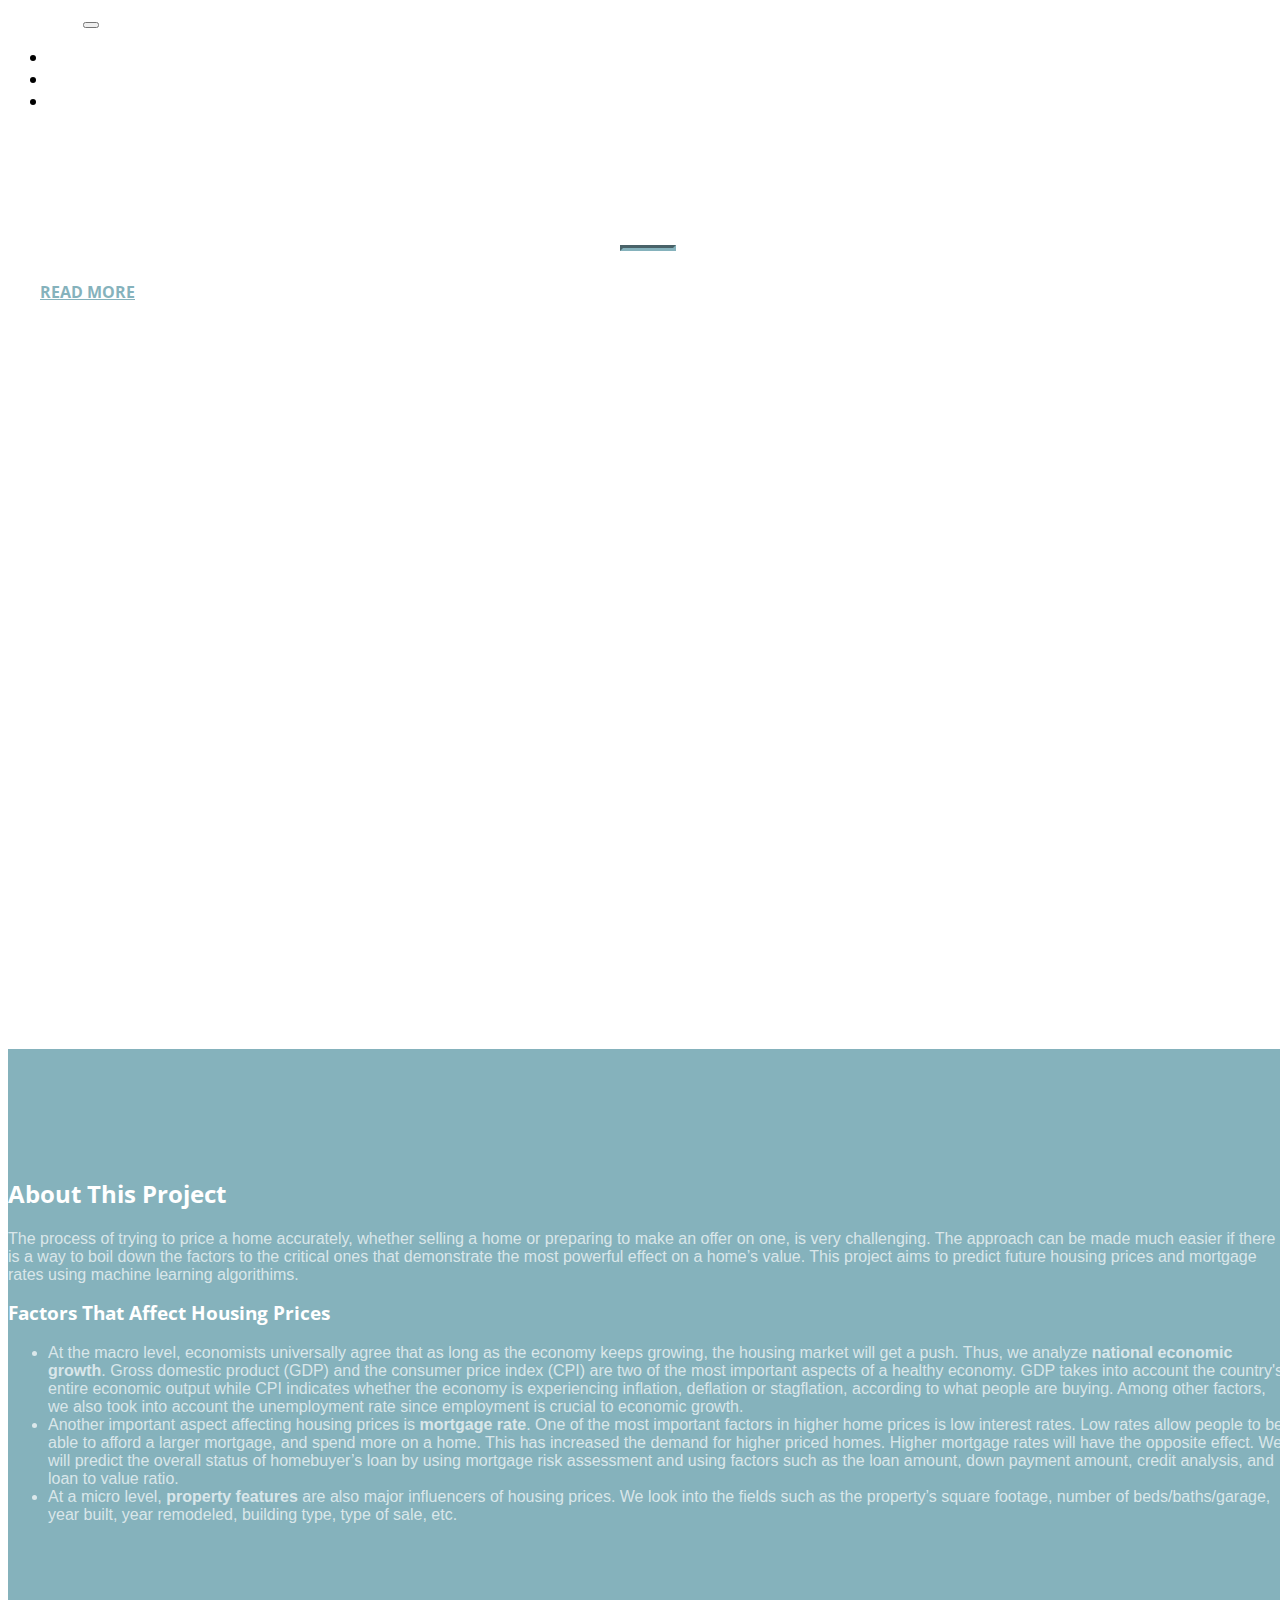
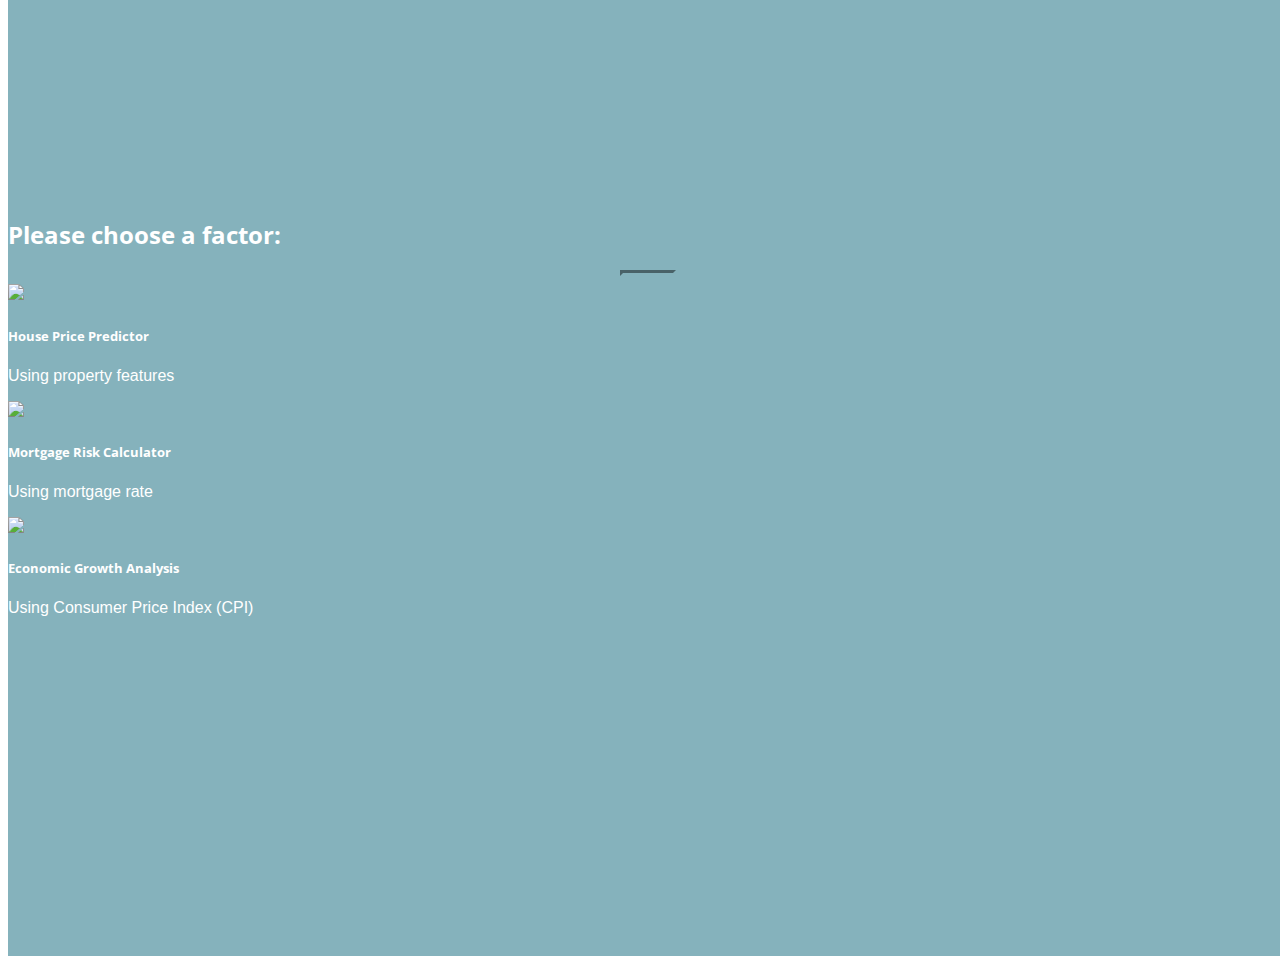
==== templates/index.html @ 31b22adf "added mortgage analysis" ====
<!DOCTYPE html>
<html lang="en">

  <head>

    <meta charset="utf-8">
    <meta name="viewport" content="width=device-width, initial-scale=1, shrink-to-fit=no">
    <meta name="description" content="">
    <meta name="author" content="">

    <title>Wennya | Machine Learning</title>

    <!-- Bootstrap core CSS -->
    <link href="../static/vendor/bootstrap/css/bootstrap.min.css" rel="stylesheet">

    <!-- Custom fonts for this template -->
    <link href="../static/vendor/font-awesome/css/font-awesome.min.css" rel="stylesheet" type="text/css">
    <link href='https://fonts.googleapis.com/css?family=Open+Sans:300italic,400italic,600italic,700italic,800italic,400,300,600,700,800' rel='stylesheet' type='text/css'>
    <link href='https://fonts.googleapis.com/css?family=Merriweather:400,300,300italic,400italic,700,700italic,900,900italic' rel='stylesheet' type='text/css'>
    <link href="https://fonts.googleapis.com/css?family=Abel" rel="stylesheet">


    <!-- Plugin CSS -->
    <link href="../static/vendor/magnific-popup/magnific-popup.css" rel="stylesheet">

    <!-- Custom styles for this template -->
    <link href="../static/styles/creative.css" rel="stylesheet">

  </head>

  <body id="page-top">

    <!-- Navigation -->
    <nav class="navbar navbar-expand-lg navbar-light fixed-top" id="mainNav">
      <div class="container">
        <a class="navbar-brand js-scroll-trigger" href="#page-top">Wennya</a>
        <button class="navbar-toggler navbar-toggler-right" type="button" data-toggle="collapse" data-target="#navbarResponsive" aria-controls="navbarResponsive" aria-expanded="false" aria-label="Toggle navigation">
          <span class="navbar-toggler-icon"></span>
        </button>
        <div class="collapse navbar-collapse" id="navbarResponsive">
          <ul class="navbar-nav ml-auto">
            <li class="nav-item">
              <a class="nav-link js-scroll-trigger" href="/priceForm">House Price Calculator</a>
            </li>
            <li class="nav-item">
              <a class="nav-link js-scroll-trigger" href="/mortgageForm">Mortgage Risk Calculator</a>
            </li>
            <li class="nav-item">
              <a class="nav-link js-scroll-trigger" href="#portfolio">Economic Growth Analysis</a>
            </li>
          </ul>
        </div>
      </div>
    </nav>

    <header class="masthead text-center text-white d-flex">
      <div class="container my-auto">
        <div class="row">
          <div class="col-lg-10 mx-auto">
            <h2 class="text-uppercase">
              <strong>Your next home should feel safe. </br>So should the way there.</strong>
            </h2>
            <hr>
          </div>
          <div class="col-lg-8 mx-auto">
            <!-- <p class="text-faded mb-5">Your next home should feel safe, so should the way there.</p> -->
            <a class="btn btn-light btn-xl js-scroll-trigger" href="#about">Read More</a>
          </div>
        </div>
      </div>
    </header>

    <section class="bg-primary" id="about">
      <div class="container">
        <div class="row">
          <div class="col-lg-12 mx-auto">
            <h2 class="section-heading text-white">About This Project</h2>
            <p class="text-faded mb-4">The process of trying to price a home accurately, whether selling a home or preparing to make an offer on one, is very challenging. 
              The approach can be made much easier if there is a way to  boil down the factors to the critical ones that demonstrate the most powerful effect on a home’s value. 
              This project aims to predict future housing prices and mortgage rates using machine learning algorithims.</p>
            <h3 class="section-heading text-white">Factors That Affect Housing Prices</h3>
            <ul>
            <li class="text-faded mb-4">At the macro level, economists universally agree that as long as the economy keeps growing, the housing market will get a push. Thus, we analyze <strong>national economic growth</strong>.
            Gross domestic product (GDP) and the consumer price index (CPI) are two of the most important aspects of a healthy economy. GDP takes into account the country's entire economic 
            output while CPI indicates whether the economy is experiencing inflation, deflation or stagflation, according to what people are buying. Among other factors, we also took into 
            account the unemployment rate since employment is crucial to economic growth.</li>
            <li class="text-faded mb-4">Another important aspect affecting housing prices is <strong>mortgage rate</strong>. One of the most important factors in higher home prices is low interest rates. Low rates allow people to be 
            able to afford a larger mortgage, and spend more on a home. This has increased the demand for higher priced homes. Higher mortgage rates will have the opposite effect. We will 
            predict the overall status of homebuyer’s loan by using mortgage risk assessment and using factors such as the loan amount, down payment amount, credit analysis, and loan to value ratio.</li>
            <li class="text-faded mb-4">At a micro level, <strong>property features</strong> are also major influencers of housing prices. We look into the fields such as the property’s square footage, number of beds/baths/garage, year built, year remodeled, building type, type of sale, etc. </li>
            <a class="btn btn-light btn-xl js-scroll-trigger" href="#analysis">Get Started!</a>
            </ul>
          </div>
        </div>
      </div>
    </section>

    <section id="analysis">
      <div class="container">
        <div class="row">
          <div class="col-lg-12 text-center">
            <h2 class="section-heading">Please choose a factor:</h2>
            <hr class="my-4">
          </div>
        </div>
      </div>
      <div class="container">
        <div class="row">
          <div class="col-lg-4 col-md-6 text-center">
            <a href="/priceForm"><img src = "../static/img/blueprint.png" width="125px" height="auto"></a>
            <h5>House Price Predictor</h5>
            <p>Using property features</p>
          </div>
          <div class="col-lg-4 col-md-6 text-center">
            <a href="/mortgageForm"><img src = "../static/img/contract.png" width="125px" height="auto"></a>
            <h5>Mortgage Risk Calculator</h5>
            <p>Using mortgage rate</p> 
          </div>
          <div class="col-lg-4 col-md-6 text-center">
            <a href=""><img src = "../static/img/line-chart.png" width="125px" height="auto"></a>
            <h5>Economic Growth Analysis</h5>
            <p>Using Consumer Price Index (CPI)</p>
          </div>
        </div>
      </div>
    </section>

   <!--  <section class="p-0" id="portfolio">
      <div class="container-fluid p-0">
        <div class="row no-gutters popup-gallery">
          <div class="col-lg-4 col-sm-6">
            <a class="portfolio-box" href="img/portfolio/fullsize/1.jpg">
              <img class="img-fluid" src="img/portfolio/thumbnails/1.jpg" alt="">
              <div class="portfolio-box-caption">
                <div class="portfolio-box-caption-content">
                  <div class="project-category text-faded">
                    Category
                  </div>
                  <div class="project-name">
                    Project Name
                  </div>
                </div>
              </div>
            </a>
          </div>
          <div class="col-lg-4 col-sm-6">
            <a class="portfolio-box" href="img/portfolio/fullsize/2.jpg">
              <img class="img-fluid" src="img/portfolio/thumbnails/2.jpg" alt="">
              <div class="portfolio-box-caption">
                <div class="portfolio-box-caption-content">
                  <div class="project-category text-faded">
                    Category
                  </div>
                  <div class="project-name">
                    Project Name
                  </div>
                </div>
              </div>
            </a>
          </div>
          <div class="col-lg-4 col-sm-6">
            <a class="portfolio-box" href="img/portfolio/fullsize/3.jpg">
              <img class="img-fluid" src="img/portfolio/thumbnails/3.jpg" alt="">
              <div class="portfolio-box-caption">
                <div class="portfolio-box-caption-content">
                  <div class="project-category text-faded">
                    Category
                  </div>
                  <div class="project-name">
                    Project Name
                  </div>
                </div>
              </div>
            </a>
          </div>
          <div class="col-lg-4 col-sm-6">
            <a class="portfolio-box" href="img/portfolio/fullsize/4.jpg">
              <img class="img-fluid" src="img/portfolio/thumbnails/4.jpg" alt="">
              <div class="portfolio-box-caption">
                <div class="portfolio-box-caption-content">
                  <div class="project-category text-faded">
                    Category
                  </div>
                  <div class="project-name">
                    Project Name
                  </div>
                </div>
              </div>
            </a>
          </div>
          <div class="col-lg-4 col-sm-6">
            <a class="portfolio-box" href="img/portfolio/fullsize/5.jpg">
              <img class="img-fluid" src="img/portfolio/thumbnails/5.jpg" alt="">
              <div class="portfolio-box-caption">
                <div class="portfolio-box-caption-content">
                  <div class="project-category text-faded">
                    Category
                  </div>
                  <div class="project-name">
                    Project Name
                  </div>
                </div>
              </div>
            </a>
          </div>
          <div class="col-lg-4 col-sm-6">
            <a class="portfolio-box" href="img/portfolio/fullsize/6.jpg">
              <img class="img-fluid" src="img/portfolio/thumbnails/6.jpg" alt="">
              <div class="portfolio-box-caption">
                <div class="portfolio-box-caption-content">
                  <div class="project-category text-faded">
                    Category
                  </div>
                  <div class="project-name">
                    Project Name
                  </div>
                </div>
              </div>
            </a>
          </div>
        </div>
      </div>
    </section>

    <section class="bg-dark text-white">
      <div class="container text-center">
        <h2 class="mb-4">Free Download at Start Bootstrap!</h2>
        <a class="btn btn-light btn-xl sr-button" href="http://startbootstrap.com/template-overviews/creative/">Download Now!</a>
      </div>
    </section>

    <section id="contact">
      <div class="container">
        <div class="row">
          <div class="col-lg-8 mx-auto text-center">
            <h2 class="section-heading">Let's Get In Touch!</h2>
            <hr class="my-4">
            <p class="mb-5">Ready to start your next project with us? That's great! Give us a call or send us an email and we will get back to you as soon as possible!</p>
          </div>
        </div>
        <div class="row">
          <div class="col-lg-4 ml-auto text-center">
            <i class="fa fa-phone fa-3x mb-3 sr-contact"></i>
            <p>650-219-6881</p>
          </div>
          <div class="col-lg-4 mr-auto text-center">
            <i class="fa fa-envelope-o fa-3x mb-3 sr-contact"></i>
            <p>
              <a href="mailto:your-email@your-domain.com">vtyeh24@gmail.com</a>
            </p>
          </div>
        </div>
      </div>
    </section> -->
    <div class="footer">
      <p>Copyright © Jenny, Neela, Saranya, Sonny, Venessa, Wei 2018</p>
    </div>

    <!-- Bootstrap core JavaScript -->
    <script src="../static/vendor/jquery/jquery.min.js"></script>
    <script src="../static/vendor/bootstrap/js/bootstrap.bundle.min.js"></script>

    <!-- Plugin JavaScript -->
    <script src="../static/vendor/jquery-easing/jquery.easing.min.js"></script>
    <script src="../static/vendor/scrollreveal/scrollreveal.min.js"></script>
    <script src="../static/vendor/magnific-popup/jquery.magnific-popup.min.js"></script>

    <!-- Custom scripts for this template -->
    <script src="../static/js/creative.min.js"></script>

  </body>

</html>
---- static/styles/creative.css ----
body,
html {
  width: 100%;
  height: 100%;
}

body {
  font-family: 'Dosis', sans-serif;
}

hr {
  max-width: 50px;
  border-width: 3px;
  border-color: #85b2bc;
}

hr.light {
  border-color: #fff;
}

a {
  color: #85b2bc;
  -webkit-transition: all 0.2s;
  -moz-transition: all 0.2s;
  transition: all 0.2s;
}

a:hover {
  color: #85b2bc;
}

h1,
h2,
h3,
h4,
h5,
h6 {
  font-family: 'Open Sans', 'Helvetica Neue', Arial, sans-serif;
  color: white;
}

.bg-primary {
  background-color: #85b2bc !important;
}

#about {
  background-image: url("../img/background.jpg");
  background-size: 180%;
}

#analysis {
  background-color: #85b2bc ;
  height: 610px;
}

#tableauSection {
  background-color: #85b2bc;
}

.bg-dark {
  background-color: #212529 !important;
}

.text-faded {
  color: rgba(255, 255, 255, 0.7);
}

section {
  padding: 8rem 0;
}

.section-heading {
  margin-top: 0;
}

::-moz-selection {
  color: #fff;
  background: #212529;
  text-shadow: none;
}

::selection {
  color: #fff;
  background: #212529;
  text-shadow: none;
}

img::selection {
  color: #fff;
  background: transparent;
}

img::-moz-selection {
  color: #fff;
  background: transparent;
}

#mainNav {
  border-bottom: 1px solid rgba(33, 37, 41, 0.1);
  background-color: #fff;
  font-family: 'Open Sans', 'Helvetica Neue', Arial, sans-serif;
  -webkit-transition: all 0.2s;
  -moz-transition: all 0.2s;
  transition: all 0.2s;
}

#mainNav .navbar-brand {
  font-weight: 700;
  text-transform: uppercase;
  color: #2e5289;
  font-family: 'Open Sans', 'Helvetica Neue', Arial, sans-serif;
}

#mainNav .navbar-brand:focus, #mainNav .navbar-brand:hover {
  color: #2e5289;
}

#mainNav .navbar-nav > li.nav-item > a.nav-link,
#mainNav .navbar-nav > li.nav-item > a.nav-link:focus {
  font-size: .9rem;
  font-weight: 700;
  text-transform: uppercase;
  color: #212529;
}

#mainNav .navbar-nav > li.nav-item > a.nav-link:hover,
#mainNav .navbar-nav > li.nav-item > a.nav-link:focus:hover {
  color: #4e6589;
}

#mainNav .navbar-nav > li.nav-item > a.nav-link.active,
#mainNav .navbar-nav > li.nav-item > a.nav-link:focus.active {
  color: #2e5289 !important;
  background-color: transparent;
}

#mainNav .navbar-nav > li.nav-item > a.nav-link.active:hover,
#mainNav .navbar-nav > li.nav-item > a.nav-link:focus.active:hover {
  background-color: transparent;
}


#form {
  color: white;
}

.table>tbody>tr>td,
.table>tbody>tr>th {
  border-top: none;
  font-size:18px;
}

h2 {
  color: white;
}

.jumbotron {
  background-color: #2e5289;
}

#calculate {
  float: left;
  margin-right: 20px;
}

p {
  color: white;
}

.footer {
   position: fixed;
   left: 0;
   bottom: 0;
   width: 100%;
   background-color: transparent;
   color: white;
   text-align: center;
   font-size: 10px;
}

@media (min-width: 992px) {
  #mainNav {
    border-color: transparent;
    background-color: transparent;
  }
  #mainNav .navbar-brand {
    color: rgba(255, 255, 255, 0.7);
  }
  #mainNav .navbar-brand:focus, #mainNav .navbar-brand:hover {
    color: #fff;
  }
  #mainNav .navbar-nav > li.nav-item > a.nav-link {
    padding: 0.5rem 1rem;
  }
  #mainNav .navbar-nav > li.nav-item > a.nav-link,
  #mainNav .navbar-nav > li.nav-item > a.nav-link:focus {
    color: rgba(255, 255, 255, 0.7);
  }
  #mainNav .navbar-nav > li.nav-item > a.nav-link:hover,
  #mainNav .navbar-nav > li.nav-item > a.nav-link:focus:hover {
    color: #fff;
  }
  #mainNav.navbar-shrink {
    border-bottom: 1px solid rgba(33, 37, 41, 0.1);
    background-color: #fff;
  }
  #mainNav.navbar-shrink .navbar-brand {
    color: #2e5289;
  }
  #mainNav.navbar-shrink .navbar-brand:focus, #mainNav.navbar-shrink .navbar-brand:hover {
    color: #2e5289;
  }
  #mainNav.navbar-shrink .navbar-nav > li.nav-item > a.nav-link,
  #mainNav.navbar-shrink .navbar-nav > li.nav-item > a.nav-link:focus {
    color: #212529;
  }
  #mainNav.navbar-shrink .navbar-nav > li.nav-item > a.nav-link:hover,
  #mainNav.navbar-shrink .navbar-nav > li.nav-item > a.nav-link:focus:hover {
    color: #2e5289;
  }
}

header.masthead {
  padding-top: 10rem;
  padding-bottom: calc(10rem - 56px);
  background-image: url("../img/house.jpg");
  background-position: center;
  background-attachment: fixed;
  -webkit-background-size: cover;
  -moz-background-size: cover;
  -o-background-size: cover;
  background-size: cover;
}

header.masthead hr {
  margin-top: 30px;
  margin-bottom: 30px;
}

header.masthead h1 {
  font-size: 2rem;
}

header.masthead p {
  font-weight: 300;
}

@media (min-width: 768px) {
  header.masthead p {
    font-size: 1.15rem;
  }

}

@media (min-width: 992px) {
  header.masthead {
    height: 100vh;
    min-height: 650px;
    padding-top: 0;
    padding-bottom: 0;
  }
  header.masthead h1 {
    font-size: 3rem;
  }
}

@media (min-width: 1200px) {
  header.masthead h1 {
    font-size: 4rem;
  }
}

.service-box {
  max-width: 400px;
}

.portfolio-box {
  position: relative;
  display: block;
  max-width: 650px;
  margin: 0 auto;
}

.portfolio-box .portfolio-box-caption {
  position: absolute;
  bottom: 0;
  display: block;
  width: 100%;
  height: 100%;
  text-align: center;
  opacity: 0;
  color: #fff;
  background: #2e5289;
  -webkit-transition: all 0.2s;
  -moz-transition: all 0.2s;
  transition: all 0.2s;
}

.portfolio-box .portfolio-box-caption .portfolio-box-caption-content {
  position: absolute;
  top: 50%;
  width: 100%;
  transform: translateY(-50%);
  text-align: center;
}

.portfolio-box .portfolio-box-caption .portfolio-box-caption-content .project-category,
.portfolio-box .portfolio-box-caption .portfolio-box-caption-content .project-name {
  padding: 0 15px;
  font-family: 'Open Sans', 'Helvetica Neue', Arial, sans-serif;
}

.portfolio-box .portfolio-box-caption .portfolio-box-caption-content .project-category {
  font-size: 14px;
  font-weight: 600;
  text-transform: uppercase;
}

.portfolio-box .portfolio-box-caption .portfolio-box-caption-content .project-name {
  font-size: 18px;
}

.portfolio-box:hover .portfolio-box-caption {
  opacity: 1;
}

.portfolio-box:focus {
  outline: none;
}

@media (min-width: 768px) {
  .portfolio-box .portfolio-box-caption .portfolio-box-caption-content .project-category {
    font-size: 16px;
  }
  .portfolio-box .portfolio-box-caption .portfolio-box-caption-content .project-name {
    font-size: 22px;
  }
}

.text-primary {
  color: #2e5289 !important;
}

.btn {
  font-weight: 700;
  text-transform: uppercase;
  border: none;
  border-radius: 300px;
  font-family: 'Open Sans', 'Helvetica Neue', Arial, sans-serif;
}

.btn-xl {
  padding: 1rem 2rem;
}

.btn-primary {
  background-color: #2e5289;
  border-color: #2e5289;
}

.btn-primary:hover, .btn-primary:focus, .btn-primary:active {
  color: #fff;
  background-color: #2e5289 !important;
}

.btn-primary:active, .btn-primary:focus {
  box-shadow: 0 0 0 0.2rem #2e5289 !important;
}
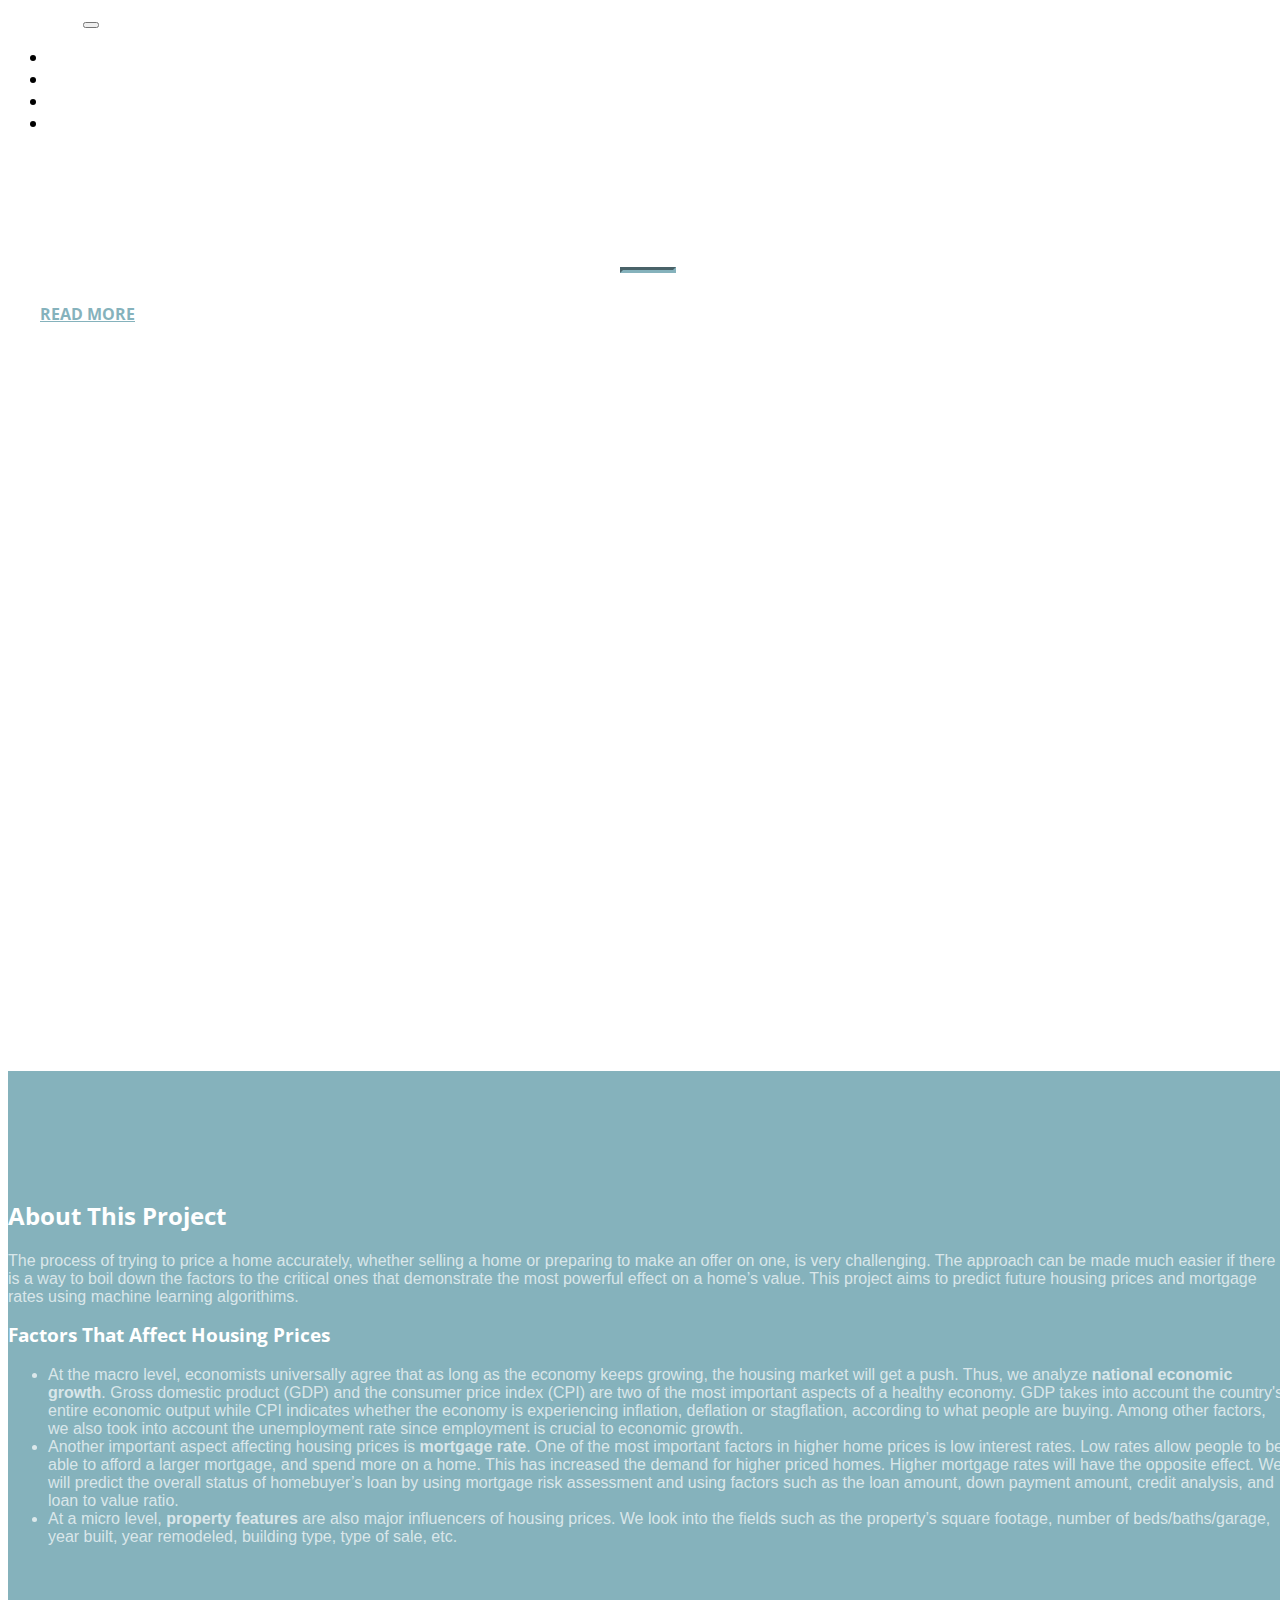
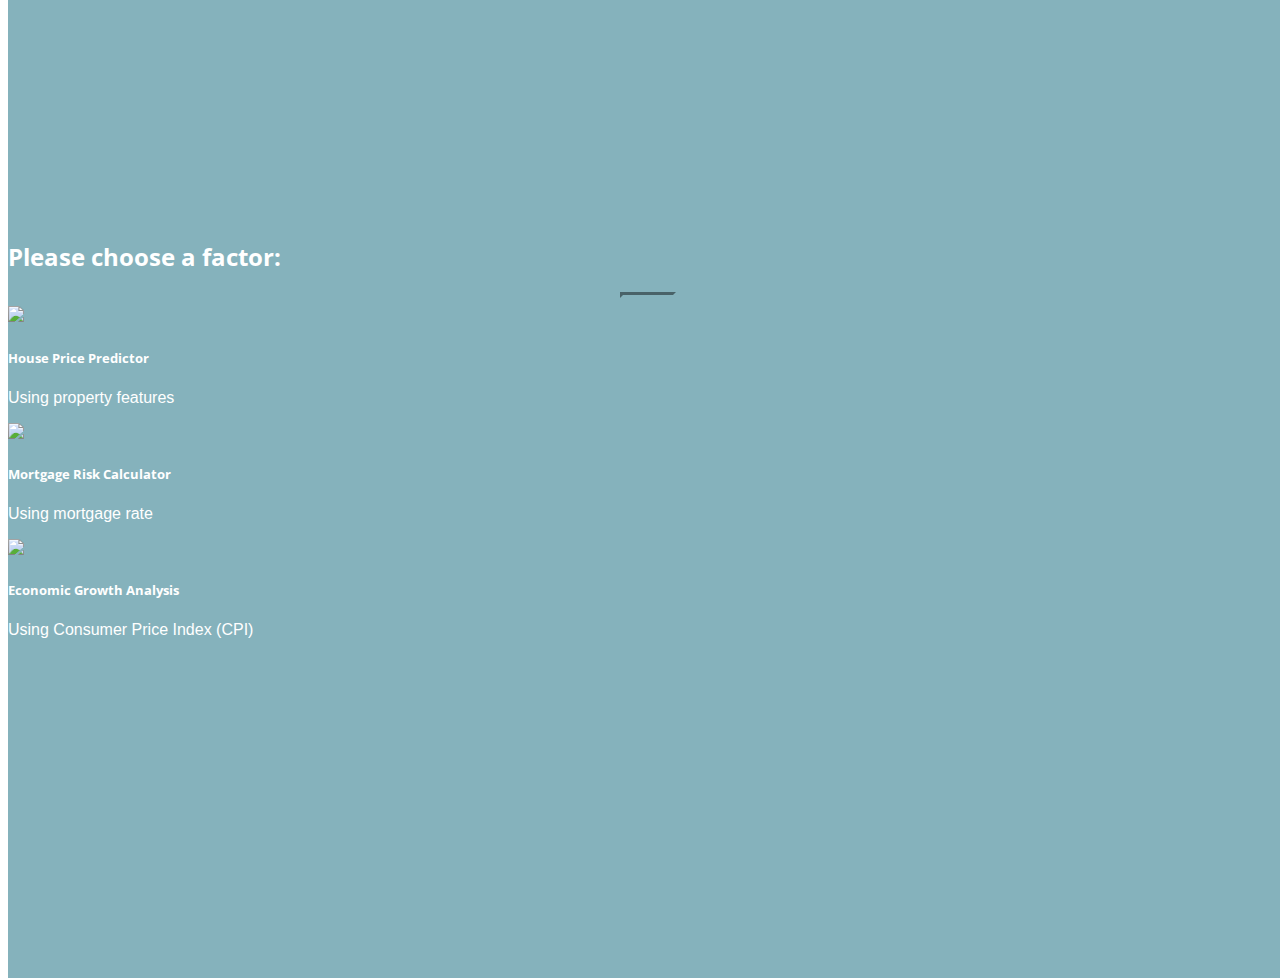
==== commit 23071fb3: "finishing touches" ====
--- a/templates/index.html
+++ b/templates/index.html
@@ -46,7 +46,10 @@
               <a class="nav-link js-scroll-trigger" href="/mortgageForm">Mortgage Risk Calculator</a>
             </li>
             <li class="nav-item">
-              <a class="nav-link js-scroll-trigger" href="#portfolio">Economic Growth Analysis</a>
+              <a class="nav-link js-scroll-trigger" href="/economic">Economic Growth Analysis</a>
+            </li>
+            <li class="nav-item">
+                <a class="nav-link js-scroll-trigger" href="/contacts">Contact Us</a>
             </li>
           </ul>
         </div>
@@ -117,7 +120,7 @@
             <p>Using mortgage rate</p> 
           </div>
           <div class="col-lg-4 col-md-6 text-center">
-            <a href=""><img src = "../static/img/line-chart.png" width="125px" height="auto"></a>
+            <a href="/economic"><img src = "../static/img/line-chart.png" width="125px" height="auto"></a>
             <h5>Economic Growth Analysis</h5>
             <p>Using Consumer Price Index (CPI)</p>
           </div>
@@ -125,133 +128,6 @@
       </div>
     </section>
 
-   <!--  <section class="p-0" id="portfolio">
-      <div class="container-fluid p-0">
-        <div class="row no-gutters popup-gallery">
-          <div class="col-lg-4 col-sm-6">
-            <a class="portfolio-box" href="img/portfolio/fullsize/1.jpg">
-              <img class="img-fluid" src="img/portfolio/thumbnails/1.jpg" alt="">
-              <div class="portfolio-box-caption">
-                <div class="portfolio-box-caption-content">
-                  <div class="project-category text-faded">
-                    Category
-                  </div>
-                  <div class="project-name">
-                    Project Name
-                  </div>
-                </div>
-              </div>
-            </a>
-          </div>
-          <div class="col-lg-4 col-sm-6">
-            <a class="portfolio-box" href="img/portfolio/fullsize/2.jpg">
-              <img class="img-fluid" src="img/portfolio/thumbnails/2.jpg" alt="">
-              <div class="portfolio-box-caption">
-                <div class="portfolio-box-caption-content">
-                  <div class="project-category text-faded">
-                    Category
-                  </div>
-                  <div class="project-name">
-                    Project Name
-                  </div>
-                </div>
-              </div>
-            </a>
-          </div>
-          <div class="col-lg-4 col-sm-6">
-            <a class="portfolio-box" href="img/portfolio/fullsize/3.jpg">
-              <img class="img-fluid" src="img/portfolio/thumbnails/3.jpg" alt="">
-              <div class="portfolio-box-caption">
-                <div class="portfolio-box-caption-content">
-                  <div class="project-category text-faded">
-                    Category
-                  </div>
-                  <div class="project-name">
-                    Project Name
-                  </div>
-                </div>
-              </div>
-            </a>
-          </div>
-          <div class="col-lg-4 col-sm-6">
-            <a class="portfolio-box" href="img/portfolio/fullsize/4.jpg">
-              <img class="img-fluid" src="img/portfolio/thumbnails/4.jpg" alt="">
-              <div class="portfolio-box-caption">
-                <div class="portfolio-box-caption-content">
-                  <div class="project-category text-faded">
-                    Category
-                  </div>
-                  <div class="project-name">
-                    Project Name
-                  </div>
-                </div>
-              </div>
-            </a>
-          </div>
-          <div class="col-lg-4 col-sm-6">
-            <a class="portfolio-box" href="img/portfolio/fullsize/5.jpg">
-              <img class="img-fluid" src="img/portfolio/thumbnails/5.jpg" alt="">
-              <div class="portfolio-box-caption">
-                <div class="portfolio-box-caption-content">
-                  <div class="project-category text-faded">
-                    Category
-                  </div>
-                  <div class="project-name">
-                    Project Name
-                  </div>
-                </div>
-              </div>
-            </a>
-          </div>
-          <div class="col-lg-4 col-sm-6">
-            <a class="portfolio-box" href="img/portfolio/fullsize/6.jpg">
-              <img class="img-fluid" src="img/portfolio/thumbnails/6.jpg" alt="">
-              <div class="portfolio-box-caption">
-                <div class="portfolio-box-caption-content">
-                  <div class="project-category text-faded">
-                    Category
-                  </div>
-                  <div class="project-name">
-                    Project Name
-                  </div>
-                </div>
-              </div>
-            </a>
-          </div>
-        </div>
-      </div>
-    </section>
-
-    <section class="bg-dark text-white">
-      <div class="container text-center">
-        <h2 class="mb-4">Free Download at Start Bootstrap!</h2>
-        <a class="btn btn-light btn-xl sr-button" href="http://startbootstrap.com/template-overviews/creative/">Download Now!</a>
-      </div>
-    </section>
-
-    <section id="contact">
-      <div class="container">
-        <div class="row">
-          <div class="col-lg-8 mx-auto text-center">
-            <h2 class="section-heading">Let's Get In Touch!</h2>
-            <hr class="my-4">
-            <p class="mb-5">Ready to start your next project with us? That's great! Give us a call or send us an email and we will get back to you as soon as possible!</p>
-          </div>
-        </div>
-        <div class="row">
-          <div class="col-lg-4 ml-auto text-center">
-            <i class="fa fa-phone fa-3x mb-3 sr-contact"></i>
-            <p>650-219-6881</p>
-          </div>
-          <div class="col-lg-4 mr-auto text-center">
-            <i class="fa fa-envelope-o fa-3x mb-3 sr-contact"></i>
-            <p>
-              <a href="mailto:your-email@your-domain.com">vtyeh24@gmail.com</a>
-            </p>
-          </div>
-        </div>
-      </div>
-    </section> -->
     <div class="footer">
       <p>Copyright © Jenny, Neela, Saranya, Sonny, Venessa, Wei 2018</p>
     </div>
--- a/static/styles/creative.css
+++ b/static/styles/creative.css
@@ -51,6 +51,10 @@
 #analysis {
   background-color: #85b2bc ;
   height: 610px;
+}
+
+.contactAlign {
+  text-align: center;
 }
 
 #tableauSection {
@@ -176,6 +180,18 @@
    color: white;
    text-align: center;
    font-size: 10px;
+}
+
+#codeAnalysis h2, #codeAnalysis h4, #codeAnalysis h5, #codeAnalysis p{
+  color: black;
+}
+
+.mortgage1 {
+  float: left;
+}
+
+.avatar {
+  border-radius: 200px;
 }
 
 @media (min-width: 992px) {
